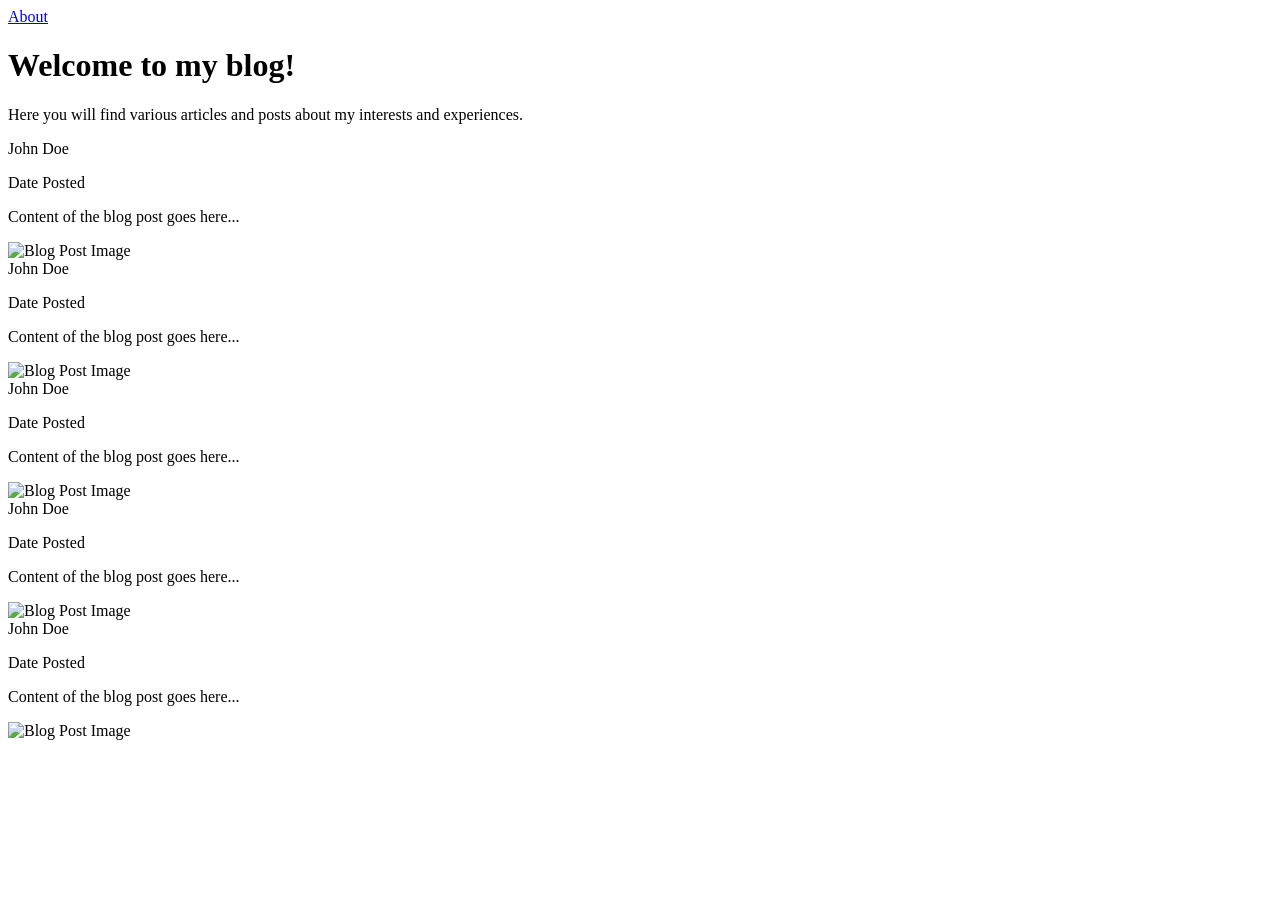
==== index.html @ 93ec94bf "[branch-1] create basic index.html and about.html" ====
<!DOCTYPE html>
<html lang="en">
    <head>
        <meta charset="utf-8"/>
        <meta name="viewport" content="width=device-width, initial-scale=1.0"/>
        <title>My Blog</title>
    </head>
    <body>
        <a href="about.html">About</a>
        <h1>Welcome to my blog!</h1>
        <p>Here you will find various articles and posts about my interests and experiences.</p>

        <div>
            <title>My Blog Posts</title>
            <author>John Doe</author>
            <p>Date Posted</p>
            <p>Content of the blog post goes here...</p>
            <img src="image.jpg" alt="Blog Post Image"/>
        </div>


        <div>
            <title>My Blog Posts</title>
            <author>John Doe</author>
            <p>Date Posted</p>
            <p>Content of the blog post goes here...</p>
            <img src="image.jpg" alt="Blog Post Image"/>
        </div>


        <div>
            <title>My Blog Posts</title>
            <author>John Doe</author>
            <p>Date Posted</p>
            <p>Content of the blog post goes here...</p>
            <img src="image.jpg" alt="Blog Post Image"/>
        </div>

        
        <div>
            <title>My Blog Posts</title>
            <author>John Doe</author>
            <p>Date Posted</p>
            <p>Content of the blog post goes here...</p>
            <img src="image.jpg" alt="Blog Post Image"/>
        </div>


        <div>
            <title>My Blog Posts</title>
            <author>John Doe</author>
            <p>Date Posted</p>
            <p>Content of the blog post goes here...</p>
            <img src="image.jpg" alt="Blog Post Image"/>
        </div>

    </body>    
</html>
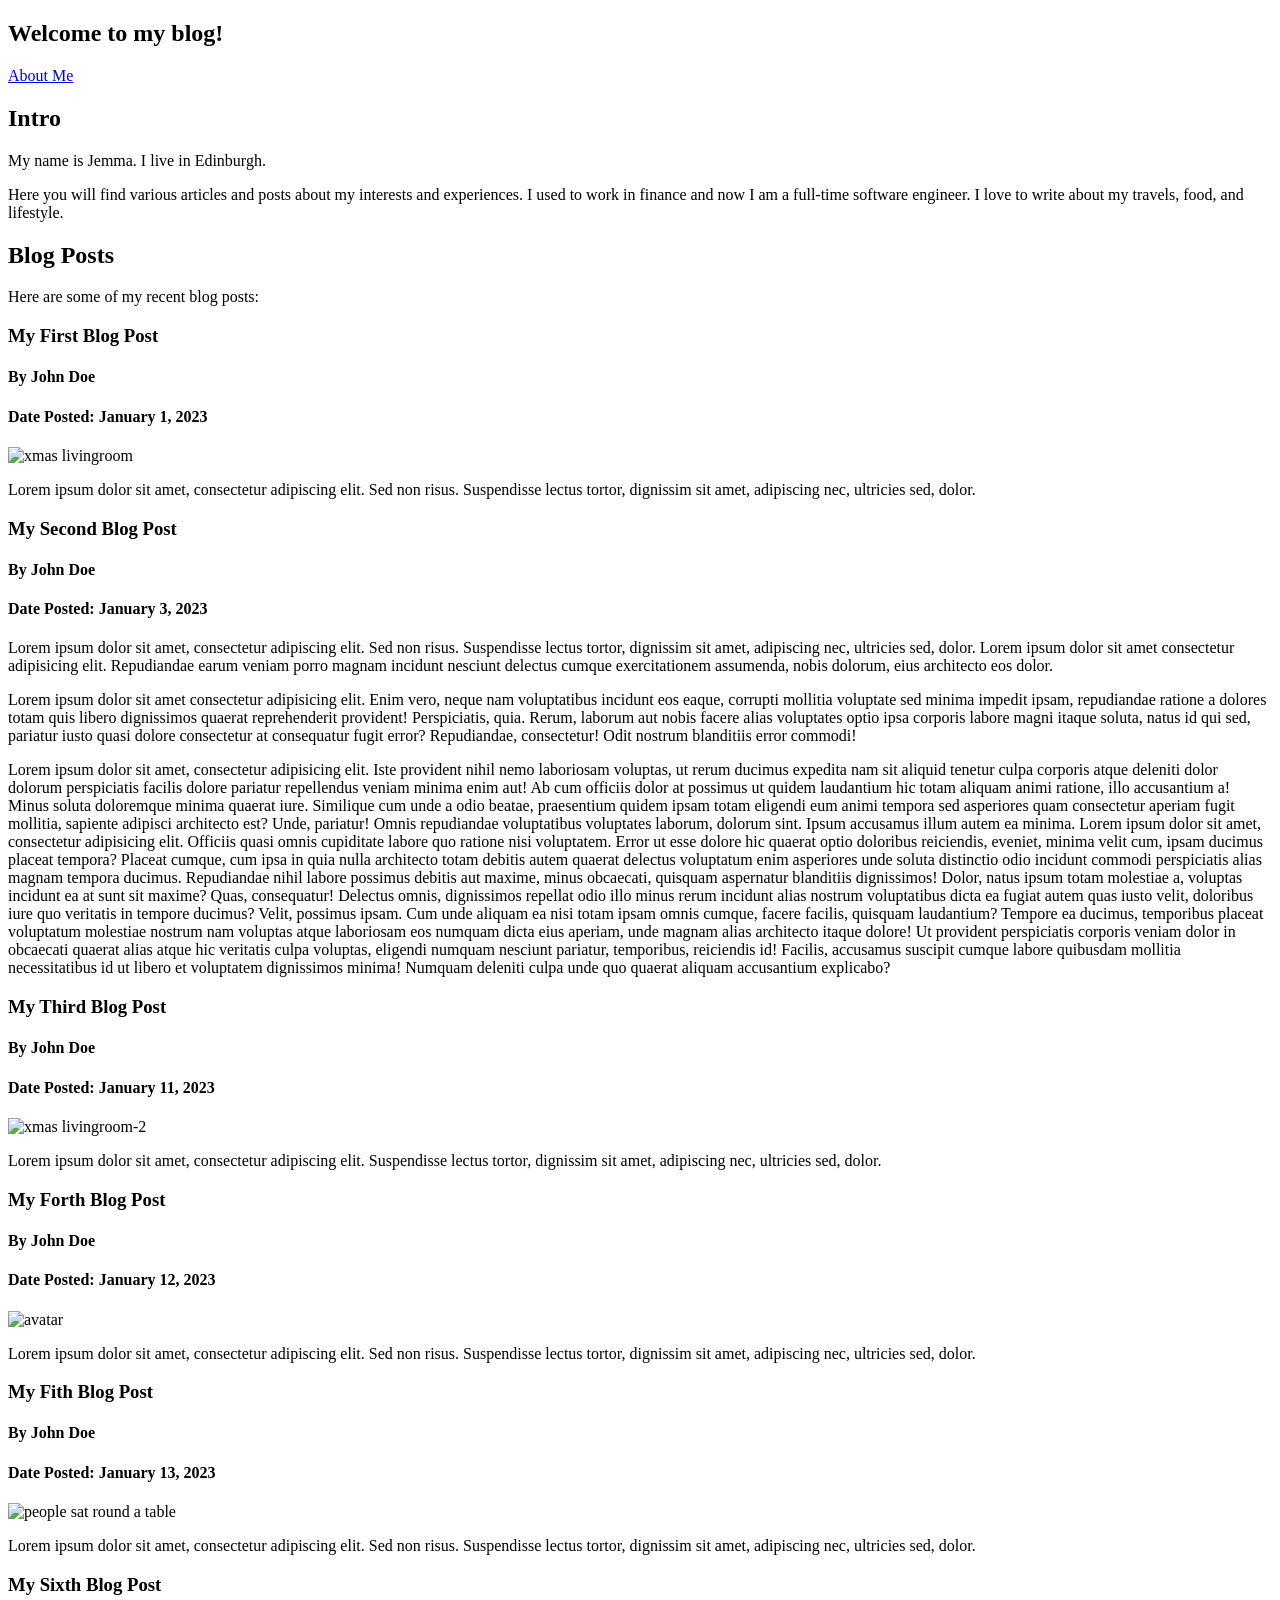
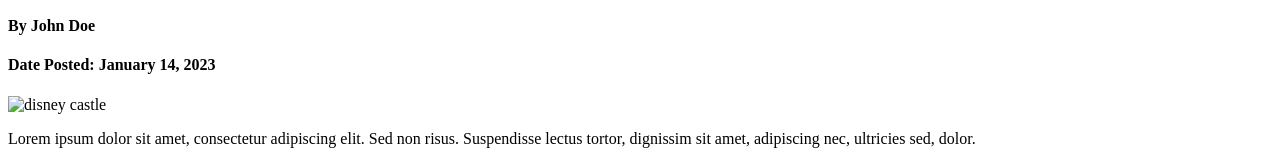
==== commit 34e5c1f0: "[branch-2] add info to index and about pages" ====
--- a/index.html
+++ b/index.html
@@ -6,53 +6,96 @@
         <title>My Blog</title>
     </head>
     <body>
-        <a href="about.html">About</a>
+
+        <nav>
         <h1>Welcome to my blog!</h1>
-        <p>Here you will find various articles and posts about my interests and experiences.</p>
+        <a href="about.html">About Me</a>
+        </nav>
+        
+        <section class="intro">  
+            <h2>Intro</h2>
+            <p>My name is Jemma. I live in Edinburgh.</p>
+        <p>Here you will find various articles and posts about my interests and experiences.
+            I used to work in finance and now I am a full-time software engineer. I love to write about my travels, food, and lifestyle.
+        </p>
+        </section>      
 
-        <div>
-            <title>My Blog Posts</title>
-            <author>John Doe</author>
-            <p>Date Posted</p>
-            <p>Content of the blog post goes here...</p>
-            <img src="image.jpg" alt="Blog Post Image"/>
-        </div>
+        <section class="blog-posts">
+            <h2>Blog Posts</h2>
+            <p>Here are some of my recent blog posts:</p>
+            <article class="blog-post">
+                <h3 class="title">My First Blog Post</h3>
+                <h4 class="author">By John Doe</h4>
+                <h4 class="date">Date Posted: January 1, 2023</h4>
+                <img 
+                    src="/Users/phillj10/Documents/Backgrounds/1976_Mike Yarwood_003_xmas.jpg" 
+                    alt="xmas livingroom"
+                    class="blog-image"
+                    width="400"
+                    height="auto"/>
+                <p>Lorem ipsum dolor sit amet, consectetur adipiscing elit. Sed non risus. Suspendisse lectus tortor, dignissim sit amet, adipiscing nec, ultricies sed, dolor.</p>
+                </article>
 
+            <article class="blog-post">
+                <h3 class="title">My Second Blog Post</h3>
+                <h4 class="author">By John Doe</h4>
+                <h4 class="date">Date Posted: January 3, 2023</h4>
+                <p>Lorem ipsum dolor sit amet, consectetur adipiscing elit. Sed non risus. Suspendisse lectus tortor, dignissim sit amet, adipiscing nec, ultricies sed, dolor. Lorem ipsum dolor sit amet consectetur adipisicing elit. Repudiandae earum veniam porro magnam incidunt nesciunt delectus cumque exercitationem assumenda, nobis dolorum, eius architecto eos dolor.</p>
+                <p>Lorem ipsum dolor sit amet consectetur adipisicing elit. Enim vero, neque nam voluptatibus incidunt eos eaque, corrupti mollitia voluptate sed minima impedit ipsam, repudiandae ratione a dolores totam quis libero dignissimos quaerat reprehenderit provident! Perspiciatis, quia. Rerum, laborum aut nobis facere alias voluptates optio ipsa corporis labore magni itaque soluta, natus id qui sed, pariatur iusto quasi dolore consectetur at consequatur fugit error? Repudiandae, consectetur! Odit nostrum blanditiis error commodi!</p>    
+                <p>Lorem ipsum dolor sit amet, consectetur adipisicing elit. Iste provident nihil nemo laboriosam voluptas, ut rerum ducimus expedita nam sit aliquid tenetur culpa corporis atque deleniti dolor dolorum perspiciatis facilis dolore pariatur repellendus veniam minima enim aut! Ab cum officiis dolor at possimus ut quidem laudantium hic totam aliquam animi ratione, illo accusantium a! Minus soluta doloremque minima quaerat iure. Similique cum unde a odio beatae, praesentium quidem ipsam totam eligendi eum animi tempora sed asperiores quam consectetur aperiam fugit mollitia, sapiente adipisci architecto est? Unde, pariatur! Omnis repudiandae voluptatibus voluptates laborum, dolorum sint. Ipsum accusamus illum autem ea minima. Lorem ipsum dolor sit amet, consectetur adipisicing elit. Officiis quasi omnis cupiditate labore quo ratione nisi voluptatem. Error ut esse dolore hic quaerat optio doloribus reiciendis, eveniet, minima velit cum, ipsam ducimus placeat tempora? Placeat cumque, cum ipsa in quia nulla architecto totam debitis autem quaerat delectus voluptatum enim asperiores unde soluta distinctio odio incidunt commodi perspiciatis alias magnam tempora ducimus. Repudiandae nihil labore possimus debitis aut maxime, minus obcaecati, quisquam aspernatur blanditiis dignissimos! Dolor, natus ipsum totam molestiae a, voluptas incidunt ea at sunt sit maxime? Quas, consequatur! Delectus omnis, dignissimos repellat odio illo minus rerum incidunt alias nostrum voluptatibus dicta ea fugiat autem quas iusto velit, doloribus iure quo veritatis in tempore ducimus? Velit, possimus ipsam. Cum unde aliquam ea nisi totam ipsam omnis cumque, facere facilis, quisquam laudantium? Tempore ea ducimus, temporibus placeat voluptatum molestiae nostrum nam voluptas atque laboriosam eos numquam dicta eius aperiam, unde magnam alias architecto itaque dolore! Ut provident perspiciatis corporis veniam dolor in obcaecati quaerat alias atque hic veritatis culpa voluptas, eligendi numquam nesciunt pariatur, temporibus, reiciendis id! Facilis, accusamus suscipit cumque labore quibusdam mollitia necessitatibus id ut libero et voluptatem dignissimos minima! Numquam deleniti culpa unde quo quaerat aliquam accusantium explicabo?</p>
+            </article> 
+            
+            <article class="blog-post">
+                <h3 class="title">My Third Blog Post</h3>
+                <h4 class="author">By John Doe</h4>
+                <h4 class="date">Date Posted: January 11, 2023</h4>
+                <img 
+                    src="/Users/phillj10/Documents/Backgrounds/1976_Mike_Yarwood_001_xmas.jpeg" 
+                    alt="xmas livingroom-2"
+                    class="blog-image"
+                    width="400"
+                    height="auto"/>
+                <p>Lorem ipsum dolor sit amet, consectetur adipiscing elit. Suspendisse lectus tortor, dignissim sit amet, adipiscing nec, ultricies sed, dolor.</p>
+                </article>
 
-        <div>
-            <title>My Blog Posts</title>
-            <author>John Doe</author>
-            <p>Date Posted</p>
-            <p>Content of the blog post goes here...</p>
-            <img src="image.jpg" alt="Blog Post Image"/>
-        </div>
+                <article class="blog-post">
+                <h3 class="title">My Forth Blog Post</h3>
+                <h4 class="author">By John Doe</h4>
+                <h4 class="date">Date Posted: January 12, 2023</h4>
+                <img 
+                    src="/Users/phillj10/Downloads/avatar.png" 
+                    alt="avatar"
+                    class="blog-image"
+                    width="400"
+                    height="auto"/>
+                <p>Lorem ipsum dolor sit amet, consectetur adipiscing elit. Sed non risus. Suspendisse lectus tortor, dignissim sit amet, adipiscing nec, ultricies sed, dolor.</p>
+                </article>
 
+                <article class="blog-post">
+                <h3 class="title">My Fith Blog Post</h3>
+                <h4 class="author">By John Doe</h4>
+                <h4 class="date">Date Posted: January 13, 2023</h4>
+                <img 
+                    src="/Users/phillj10/Downloads/Designer.png" 
+                    alt="people sat round a table"
+                    class="blog-image"
+                    width="400"
+                    height="auto"/>
+                <p>Lorem ipsum dolor sit amet, consectetur adipiscing elit. Sed non risus. Suspendisse lectus tortor, dignissim sit amet, adipiscing nec, ultricies sed, dolor.</p>
+                </article>
 
-        <div>
-            <title>My Blog Posts</title>
-            <author>John Doe</author>
-            <p>Date Posted</p>
-            <p>Content of the blog post goes here...</p>
-            <img src="image.jpg" alt="Blog Post Image"/>
-        </div>
-
-        
-        <div>
-            <title>My Blog Posts</title>
-            <author>John Doe</author>
-            <p>Date Posted</p>
-            <p>Content of the blog post goes here...</p>
-            <img src="image.jpg" alt="Blog Post Image"/>
-        </div>
-
-
-        <div>
-            <title>My Blog Posts</title>
-            <author>John Doe</author>
-            <p>Date Posted</p>
-            <p>Content of the blog post goes here...</p>
-            <img src="image.jpg" alt="Blog Post Image"/>
-        </div>
-
+                <article class="blog-post">
+                <h3 class="title">My Sixth Blog Post</h3>
+                <h4 class="author">By John Doe</h4>
+                <h4 class="date">Date Posted: January 14, 2023</h4>
+                <img 
+                    src="/Users/phillj10/Downloads/FB_IMG_1588500283234[1].jpg" 
+                    alt="disney castle"
+                    class="blog-image"
+                    width="400"
+                    height="auto"/>
+                <p>Lorem ipsum dolor sit amet, consectetur adipiscing elit. Sed non risus. Suspendisse lectus tortor, dignissim sit amet, adipiscing nec, ultricies sed, dolor.</p>
+                </article>
+        </section>
     </body>    
 </html>
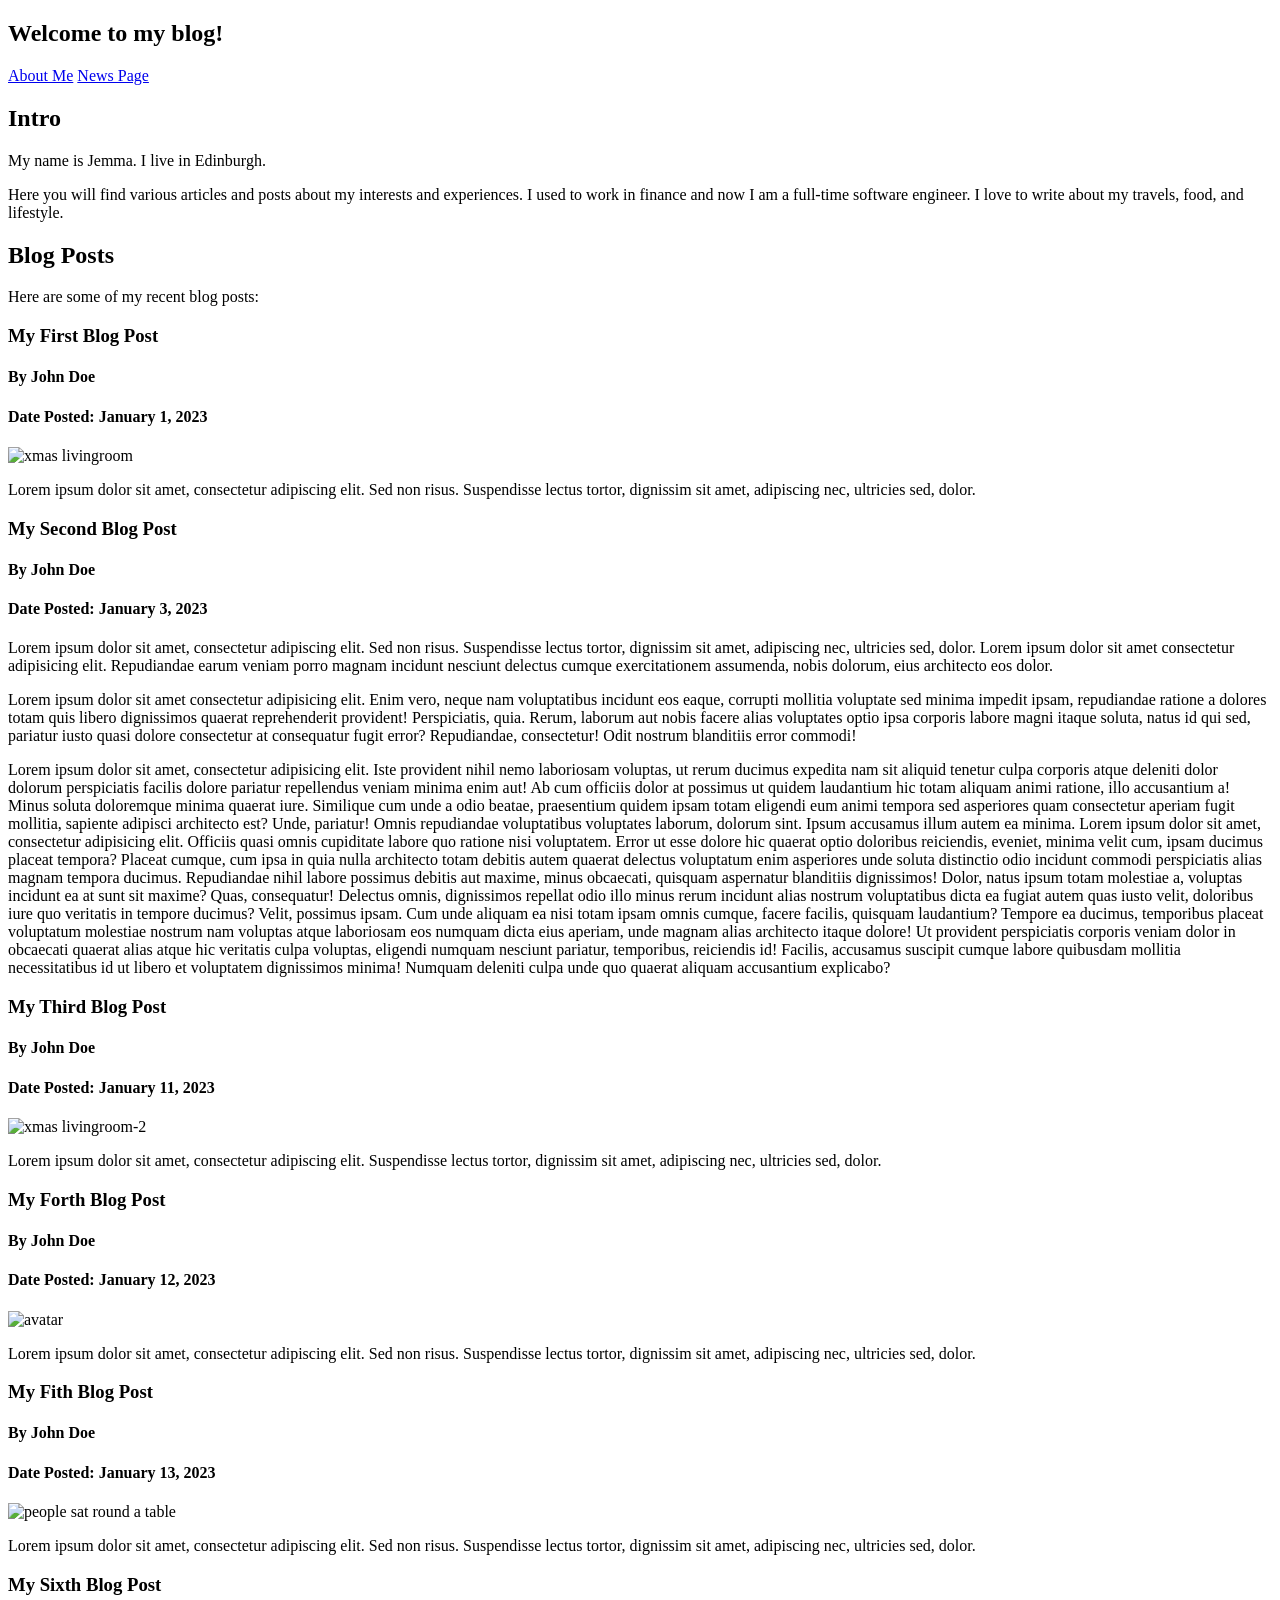
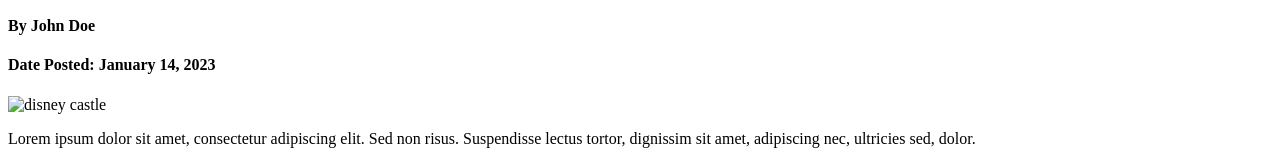
==== commit 370163d8: "add news page with css styling" ====
--- a/index.html
+++ b/index.html
@@ -10,6 +10,7 @@
         <nav>
         <h1>Welcome to my blog!</h1>
         <a href="about.html">About Me</a>
+        <a href="news.html">News Page</a>
         </nav>
         
         <section class="intro">  
